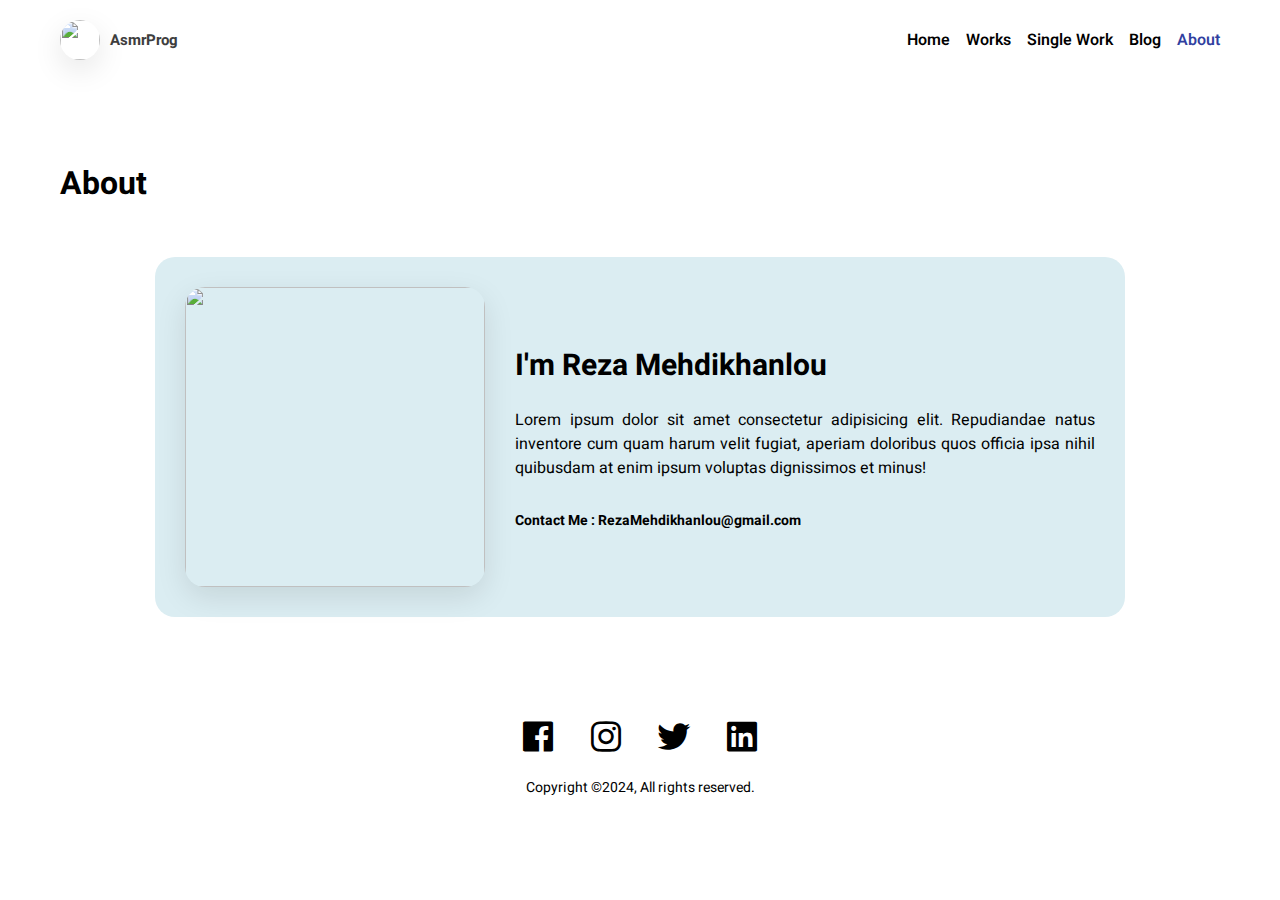
==== about.html @ 1394dc83 "Create about.html" ====
<!DOCTYPE html>
<html lang="en">

<head>
    <meta charset="UTF-8">
    <meta name="viewport" content="width=device-width, initial-scale=1.0">
    <link href='https://unpkg.com/boxicons@2.1.4/css/boxicons.min.css' rel='stylesheet'>
    <link rel="stylesheet" href="style.css">
    <title>About Page | AsmrProg</title>
</head>

<body>

    <nav>
        <div class="logo">
            <img src="assets/logo.png">
            <a href="#">AsmrProg</a>
        </div>
        <div class="nav-links">
            <a href="index.html">Home</a>
            <a href="works.html">Works</a>
            <a href="single-work.html">Single Work</a>
            <a href="blog.html">Blog</a>
            <a class="selected" href="about.html">About</a>
        </div>
    </nav>

    <h1 class="page-title">About</h1>

    <div class="content">
        <div class="container">
            <img src="assets/profile-2.png">
            <div class="about">
                <h2>I'm Reza Mehdikhanlou</h2>
                <p>Lorem ipsum dolor sit amet consectetur adipisicing elit. Repudiandae natus inventore cum quam harum
                    velit fugiat, aperiam doloribus quos officia ipsa nihil quibusdam at enim ipsum voluptas dignissimos
                    et minus!</p>
                <p class="email">Contact Me : RezaMehdikhanlou@gmail.com</p>
            </div>
        </div>
    </div>

    <footer>
        <div class="socials">
            <i class='bx bxl-facebook-square'></i>
            <i class='bx bxl-instagram'></i>
            <i class='bx bxl-twitter'></i>
            <i class='bx bxl-linkedin-square'></i>
        </div>
        <p>Copyright ©2024, All rights reserved.</p>
    </footer>

</body>

</html>
---- style.css ----
@import url('https://fonts.googleapis.com/css2?family=Heebo:wght@300;400;500;600;700;800&display=swap');

*{
    margin: 0;
    padding: 0;
    box-sizing: border-box;
    font-family: 'Heebo', sans-serif;
}

a{
    text-decoration: none;
    color: #000;
}

img{
    object-fit: cover;
    object-position: top;
    box-shadow: 0 10px 30px rgba(0, 0, 0, 0.1);
}

nav{
    padding: 20px 148px;
    background-color: #fff;
    display: flex;
    align-items: center;
    justify-content: space-between;
    font-weight: 600;
}

nav .logo{
    display: flex;
    align-items: center;
    gap: 10px;
}

nav .logo img{
    width: 40px;
    height: 40px;
    border-radius: 50%;
}

nav .logo a{
    font-size: 15px;
    color: #3e3e3e;
    font-weight: bold;
}

nav .nav-links{
    display: flex;
    gap: 16px;
}

nav .nav-links a{
    transition: color 0.3s ease;
}

nav .nav-links a:hover,
nav .nav-links a.selected{
    color: #303f9f;
}

.main {
    padding: 0 148px;
    display: flex;
    align-items: center;
    justify-content: space-between;
    gap: 50px;
    height: calc(100vh - 80px);
}

.main .info h1{
    font-size: 44px;
    margin-bottom: 40px;
}

.main .info p{
    font-size: 16px;
    margin-bottom: 45px;
    width: 100%;
}

.main .info button,
.content .post-list .post-item .buttons button{
    padding: 10px 30px;
    background: #303f9f;
    border: none;
    color: #fff;
    font-size: 16px;
    border-radius: 12px;
    cursor: pointer;
    transition: background 0.3s ease;
}

.main .info button:hover,
.content .post-list .post-item .buttons button:hover{
    background: #1a237e;
}

.main img{
    width: 400px;
    height: 400px;
    border-radius: 140px;
}

.recent{
    padding: 60px 148px;
    background-color: #dbedf2;
}

.recent .header{
    display: flex;
    align-items: center;
    justify-content: space-between;
    margin-bottom: 30px;
}

.recent .header h4,
.separator h4{
    font-size: 20px;
    font-weight: 400;
}

.recent .header a{
    color: #303f9f;
}

.recent .posts{
    display: flex;
    justify-content: center;
    gap: 20px;
}

.recent .posts .post-item{
    background-color: #fff;
    padding: 24px;
    width: 460px;
}

.recent .posts .post-item h3,
.content .post-list .post-item h3{
    font-size: 26px;
    margin-bottom: 18px;
}

.recent .posts .post-item .info,
.content .post-list .post-item .info{
    display: flex;
    gap: 10px;
    margin-bottom: 10px;
}

.recent .posts .post-item .info h5,
.content .post-list .post-item h5{
    font-size: 18px;
    font-weight: 400;
}

.recent .posts .post-item p{
    width: 400px;
}

.separator{
    padding: 40px 148px 0;
}

.separator h4{
    margin-bottom: 30px;
}

.featured{
    padding: 40px 290px 0;
}

.featured .item,
.works-list .item{
    display: flex;
    gap: 30px;
    margin-bottom: 30px;
    padding-bottom: 30px;
    border-bottom: 2px solid #e0e0e0;
}

.featured .item img,
.works-list .item img{
    width: 320px;
    height: 200px;
    border-radius: 6px;
}

.featured .item .details h3,
.works-list .item h3{
    font-size: 30px;
    margin-bottom: 16px;
}

.featured .item .details .item-info,
.works-list .item .details .item-info{
    display: flex;
    align-items: center;
    gap: 20px;
    margin-bottom: 20px;
}

.featured .item .details .item-info .year-badge,
.works-list .item .details .item-info .year-badge,
.content .work-info .year-badge{
    background-color: #303f9f;
    padding: 2px 14px;
    color: #fff;
    border-radius: 16px;
    font-size: 14px;
    font-weight: bold;
}

.featured .item .details .item-info h4,
.works-list .item .details .item-info h4{
    color: #8695a4;
    font-size: 18px;
}

.featured .item .details p,
.works-list .item .details p{
    width: 700px;
    text-align: justify;
}

footer{
    padding: 40px 0;
    display: flex;
    flex-direction: column;
    align-items: center;
}

footer .socials{
    display: flex;
    align-items: center;
    gap: 28px;
    margin-bottom: 20px;
}

footer .socials i{
    font-size: 40px;
    cursor: pointer;
    transition: color 0.3s ease;
}

footer .socials i:hover{
    color: #303f9f;
}

footer p{
    font-size: 14px;
}

.page-title{
    padding: 80px 234px 20px;
    width: 100%;
}

.content{
    padding: 30px 148px 60px;
    display: flex;
    flex-direction: column;
    align-items: center;
}

.content .work-info{
    display: flex;
    align-items: center;
    justify-content: flex-start;
    gap: 20px;
    width: 970px;
}

.content .work-info .category{
    color: #8695a4;
    font-size: 18px;
}

.content>p{
    width: 970px;
    font-size: 15px;
    margin: 20px 0;
}

.content>img{
    width: 970px;
    margin: 30px 0;
    border-radius: 20px;
}

.content>h1,
.content>h2,
.content>h3{
    width: 970px;
}

.content .post-list{
    display: flex;
    flex-direction: column;
    gap: 20px;
}

.content .post-list .post-item{
    background-color: #dbedf2;
    padding: 24px;
    width: 960px;
    border-radius: 10px;
}

.content .post-list .post-item .buttons{
    margin-top: 30px;
    display: flex;
    align-items: center;
    justify-content: flex-end;
    gap: 10px;
}

.content .post-list .post-item .buttons button{
    font-size: 14px;
    padding: 6px 20px;
}

.content .post-list .post-item .buttons i{
    font-size: 22px;
    cursor: pointer;
    transition: color 0.3s ease;
}

.content .post-list .post-item .buttons i:hover{
    color: #303f9f;
}

.content .container{
    background-color: #dbedf2;
    padding: 30px;
    display: flex;
    align-items: center;
    gap: 30px;
    width: 970px;
    border-radius: 20px;
}

.content .container img{
    width: 300px;
    height: 300px;
    border-radius: 20px;
}

.content .container h2{
    margin-bottom: 20px;
    font-size: 30px;
}

.content .container .about>p{
    text-align: justify;
}

.content .container .about .email{
    font-weight: bold;
    margin-top: 30px;
    font-size: 14px;
}

@media screen and (max-width: 1400px) {
    
    nav{
        padding: 20px 60px;
    }

    .main{
        padding: 0 60px;
    }

    .recent{
        padding: 60px;
    }

    .featured,
    .separator{
        padding: 40px 60px 0;
    }

    .page-title{
        padding: 80px 60px 20px;
    }

}

@media screen and (max-width: 1200px) {
    
    nav{
        padding: 20px 40px;
    }

    .main{
        padding: 0 40px;
    }

    .main img{
        width: 340px;
        height: 340px;
    }

    .recent{
        padding: 40px;
    }

    .featured,
    .separator{
        padding: 40px 40px 0;
    }

    .featured .item .details p,
    .works-list .item .details p{
        width: 100%;
    }

    .page-title{
        padding: 80px 40px 20px;
    }

    .content .work-info,
    .content>p,
    .content>img,
    .content>h1,
    .content>h2,
    .content>h3,
    .content .post-list .post-item,
    .content .container{
        width: 100%;
    }

    .content .container img{
        width: 250px;
        height: 250px;
    }

    .content .container h2{
        font-size: 24px;
        margin-bottom: 10px;
    }

    .content .container .about>p{
        font-size: 14px;
    }

}

@media screen and (max-width: 992px) {
    
    nav{
        padding: 20px;
    }

    .main{
        padding: 0 20px;
    }

    .main img{
        width: 300px;
        height: 300px;
    }

    .main .info h1{
        font-size: 34px;
    }

    .main .info p{
        font-size: 15px;
    }

    .main .info button{
        font-size: 15px;
        padding: 8px 22px;
    }

    .recent{
        padding: 40px 20px;
    }

    .recent .posts .post-item{
        width: 100%;
    }

    .recent .posts .post-item h3,
    .content .post-list .post-item h3{
        font-size: 20px;
    }

    .recent .posts .post-item .info h5,
    .content .post-list .post-item .info h5{
        font-size: 14px;
    }

    .recent .posts .post-item p{
        width: 100%;
        font-size: 14px;
    }

    .featured,
    .separator{
        padding: 40px 20px 0;
    }

    .featured .item,
    .works-list .item{
        flex-direction: column;
        padding: 0 20px 30px;
    }

    .featured .item img,
    .works-list .item img{
        width: 100%;
        height: auto;
    }

    .featured .item .details h3,
    .works-list .details .item h3{
        font-size: 24px;
        margin-bottom: 12px;
    }

    .featured .item .details .item-info .year-badge,
    .works-list .item .details .item-info .year-badge{
        font-size: 12px;
    }

    .featured .item .details .item-info h4,
    .works-list .item .details .item-info h4{
        font-size: 15px;
    }

    .featured .item .details p,
    .works-list .item .details p{
        font-size: 14px;
    }

    .content{
        padding: 30px 20px 60px;
    }

    .content .container h2{
        font-size: 20px;
    }

    .content .container .about>p{
        font-size: 13px;
    }

}

@media screen and (max-width: 768px) {
    
    nav{
        justify-content: center;
    }

    nav .logo{
        display: none;
    }

    .main{
        flex-direction: column;
        justify-content: space-around;
        margin: 40px 0;
        height: auto;
    }

    .main .info h1{
        font-size: 30px;
        margin-bottom: 16px;
    }

    .main .info p{
        margin-bottom: 16px;
    }

    .main .info button{
        padding: 6px 20px;
        font-size: 13px;
    }

    .main img{
        margin-top: 20px;
        width: 100%;
        height: auto;
        border-radius: 50px;
    }

    .recent .posts,
    .content .container{
        flex-direction: column;
    }

    .content .container img{
        width: 100%;
        height: auto;
    }

}
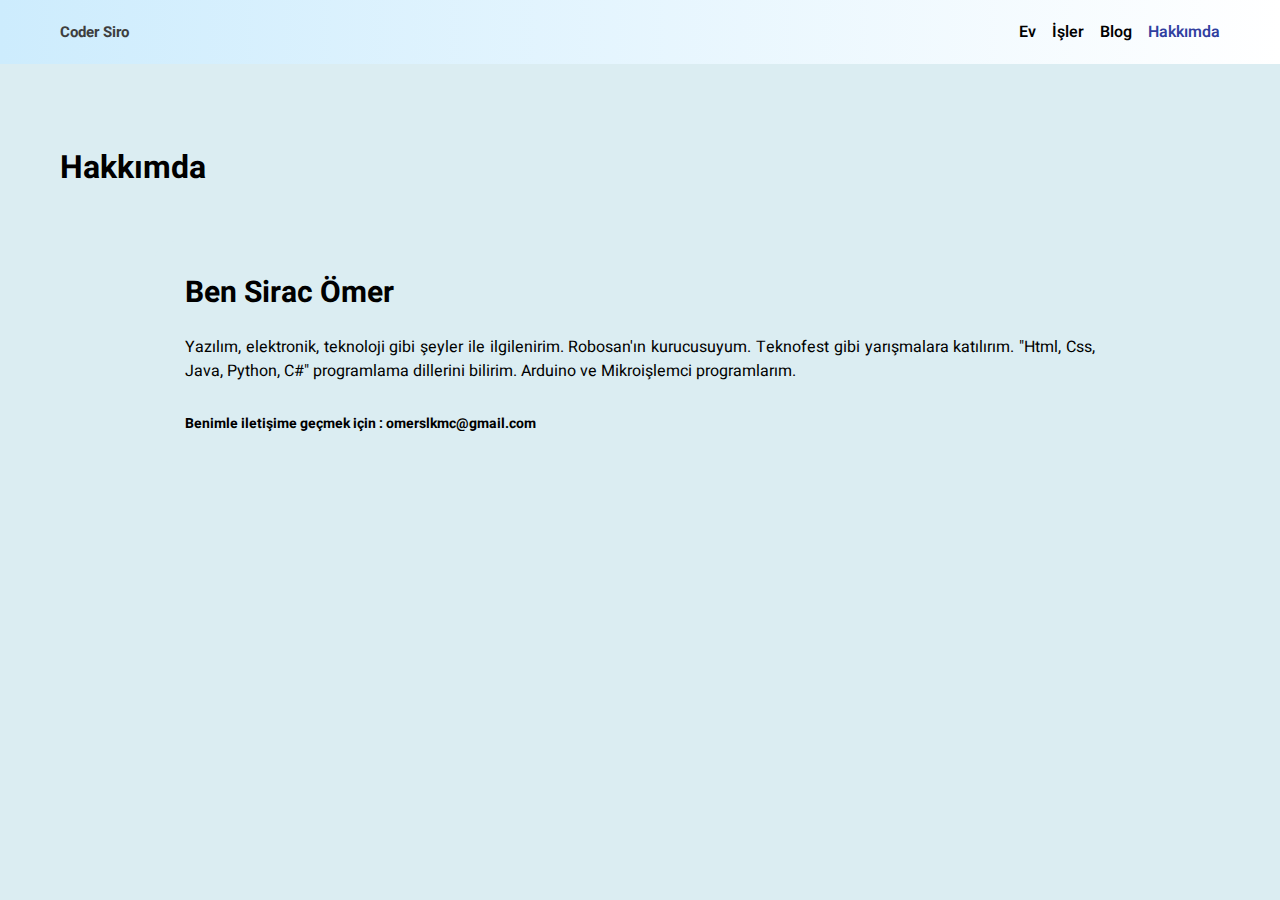
==== commit fda0e40c: "modified:   about.html 	deleted:    assets/logo.png 	modified:   blog.html 	modified:   index.html 	" ====
--- a/about.html
+++ b/about.html
@@ -6,50 +6,39 @@
     <meta name="viewport" content="width=device-width, initial-scale=1.0">
     <link href='https://unpkg.com/boxicons@2.1.4/css/boxicons.min.css' rel='stylesheet'>
     <link rel="stylesheet" href="style.css">
-    <title>About Page | AsmrProg</title>
+    <title>Hakkımda | Coder Siro</title>
 </head>
 
 <body>
 
     <nav>
         <div class="logo">
-            <img src="assets/logo.png">
-            <a href="#">AsmrProg</a>
+            <!-- <img src="assets/logo.png"> -->
+            <a href="#">Coder Siro</a>
         </div>
         <div class="nav-links">
-            <a href="index.html">Home</a>
-            <a href="works.html">Works</a>
-            <a href="single-work.html">Single Work</a>
+            <a href="index.html">Ev</a>
+            <a href="works.html">İşler</a>
             <a href="blog.html">Blog</a>
-            <a class="selected" href="about.html">About</a>
+            <a class="selected" href="about.html">Hakkımda</a>
         </div>
     </nav>
 
-    <h1 class="page-title">About</h1>
+    <h1 class="page-title">Hakkımda</h1>
 
     <div class="content">
         <div class="container">
-            <img src="assets/profile-2.png">
+            <!-- <img src="assets/profile-2.png"> -->
             <div class="about">
-                <h2>I'm Reza Mehdikhanlou</h2>
-                <p>Lorem ipsum dolor sit amet consectetur adipisicing elit. Repudiandae natus inventore cum quam harum
-                    velit fugiat, aperiam doloribus quos officia ipsa nihil quibusdam at enim ipsum voluptas dignissimos
-                    et minus!</p>
-                <p class="email">Contact Me : RezaMehdikhanlou@gmail.com</p>
+                <h2>Ben Sirac Ömer</h2>
+                <p>Yazılım, elektronik, teknoloji gibi şeyler ile ilgilenirim. Robosan'ın kurucusuyum. Teknofest gibi yarışmalara katılırım. 
+                    "Html, Css, Java, Python, C#" programlama dillerini bilirim. Arduino ve Mikroişlemci programlarım.
+                </p>
+                <p class="email">Benimle iletişime geçmek için : omerslkmc@gmail.com</p>
             </div>
         </div>
     </div>
 
-    <footer>
-        <div class="socials">
-            <i class='bx bxl-facebook-square'></i>
-            <i class='bx bxl-instagram'></i>
-            <i class='bx bxl-twitter'></i>
-            <i class='bx bxl-linkedin-square'></i>
-        </div>
-        <p>Copyright ©2024, All rights reserved.</p>
-    </footer>
-
 </body>
 
 </html>
--- a/style.css
+++ b/style.css
@@ -7,6 +7,11 @@
     font-family: 'Heebo', sans-serif;
 }
 
+body{
+    /* background: linear-gradient(to right , rgb(255, 255, 255) , rgb(205, 236, 253)); */
+    background: #dbedf2;
+}
+
 a{
     text-decoration: none;
     color: #000;
@@ -20,7 +25,7 @@
 
 nav{
     padding: 20px 148px;
-    background-color: #fff;
+    background: linear-gradient(to left , rgb(255, 255, 255) , rgb(205, 236, 253));;
     display: flex;
     align-items: center;
     justify-content: space-between;
@@ -104,7 +109,7 @@
 
 .recent{
     padding: 60px 148px;
-    background-color: #dbedf2;
+    background-color: #fff;
 }
 
 .recent .header{
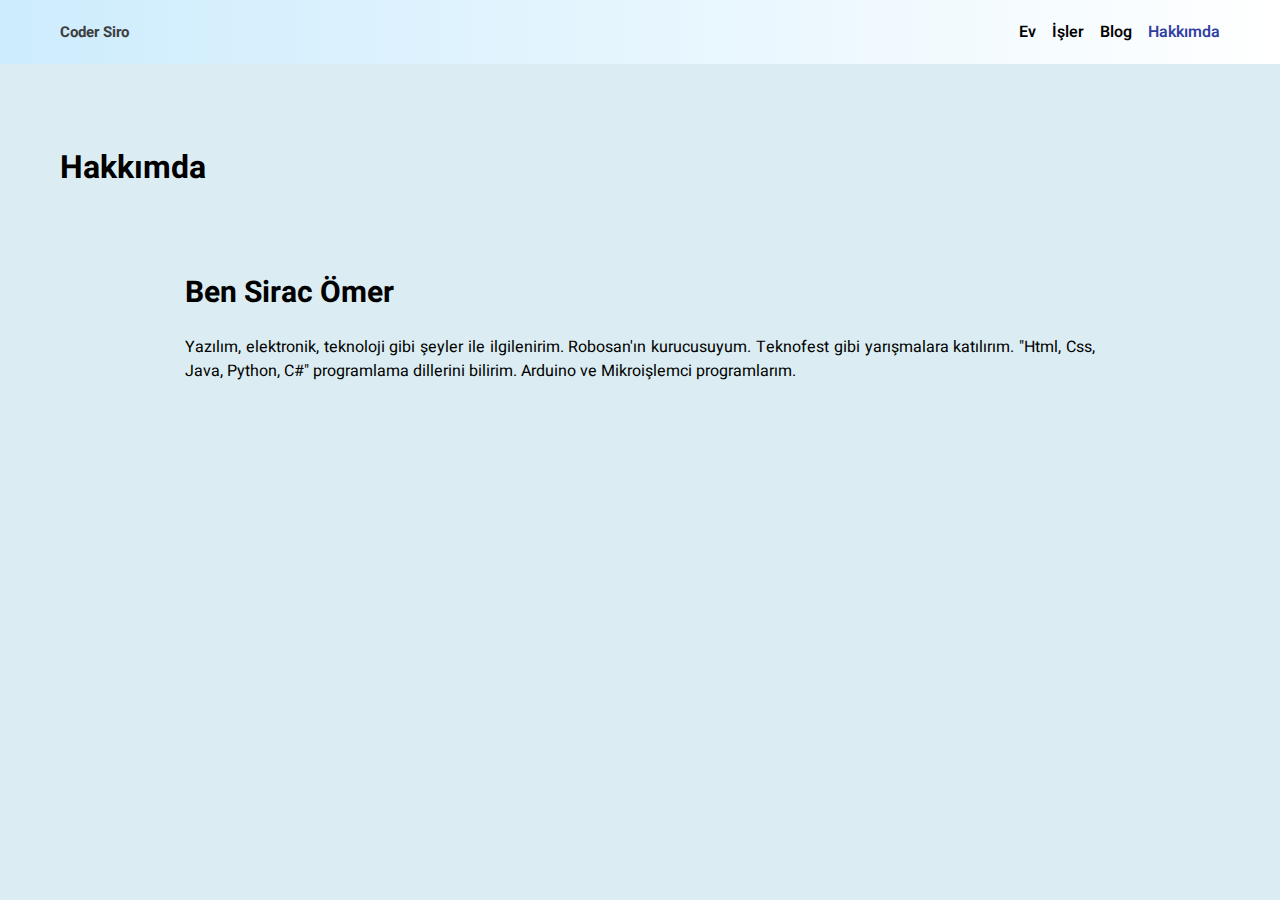
==== commit 6f9076b9: "modified:   about.html" ====
--- a/about.html
+++ b/about.html
@@ -34,7 +34,6 @@
                 <p>Yazılım, elektronik, teknoloji gibi şeyler ile ilgilenirim. Robosan'ın kurucusuyum. Teknofest gibi yarışmalara katılırım. 
                     "Html, Css, Java, Python, C#" programlama dillerini bilirim. Arduino ve Mikroişlemci programlarım.
                 </p>
-                <p class="email">Benimle iletişime geçmek için : omerslkmc@gmail.com</p>
             </div>
         </div>
     </div>
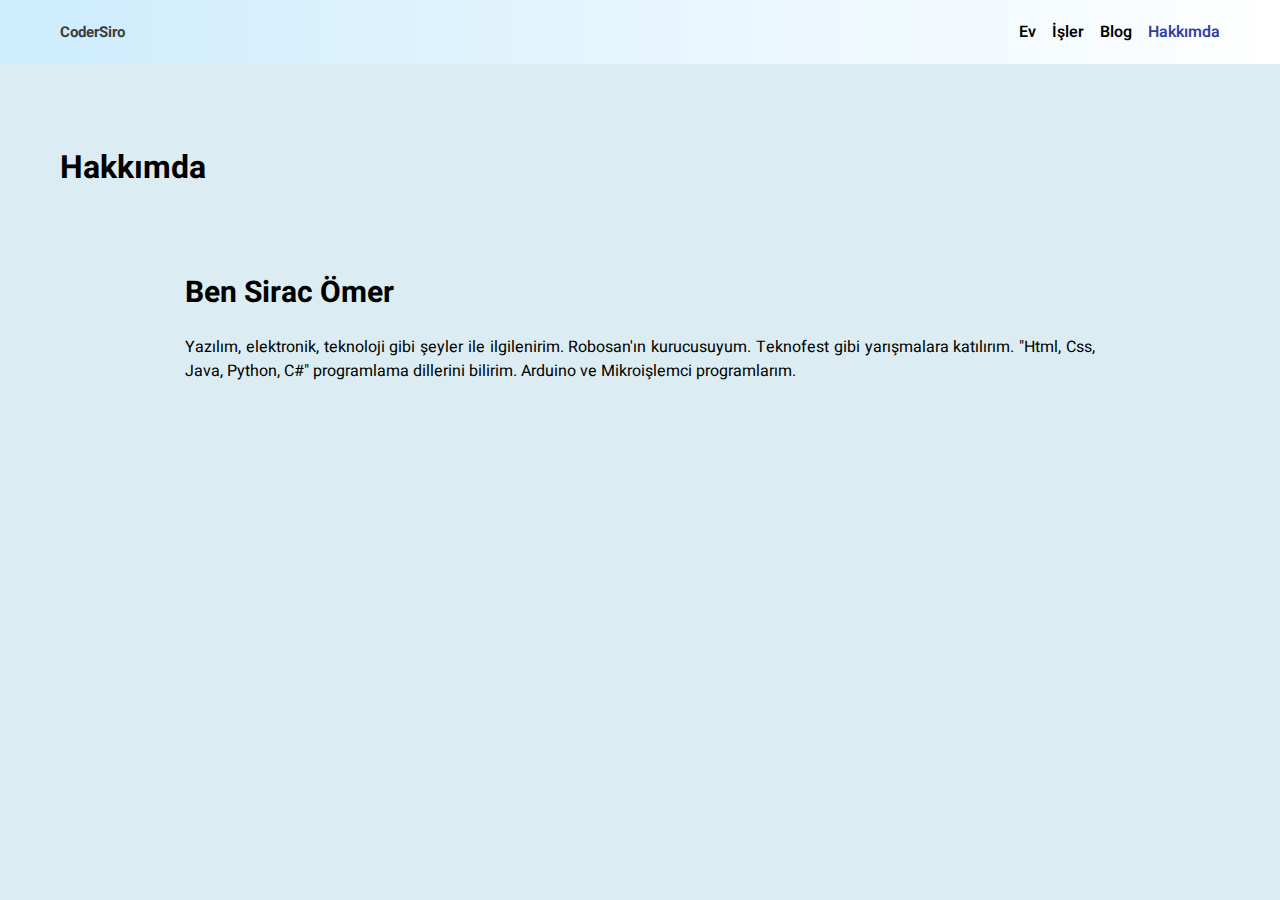
==== commit 7c69c6ca: "modified:   about.html 	modified:   blog.html 	modified:   works.html" ====
--- a/about.html
+++ b/about.html
@@ -14,7 +14,7 @@
     <nav>
         <div class="logo">
             <!-- <img src="assets/logo.png"> -->
-            <a href="#">Coder Siro</a>
+            <a href="#">CoderSiro</a>
         </div>
         <div class="nav-links">
             <a href="index.html">Ev</a>
